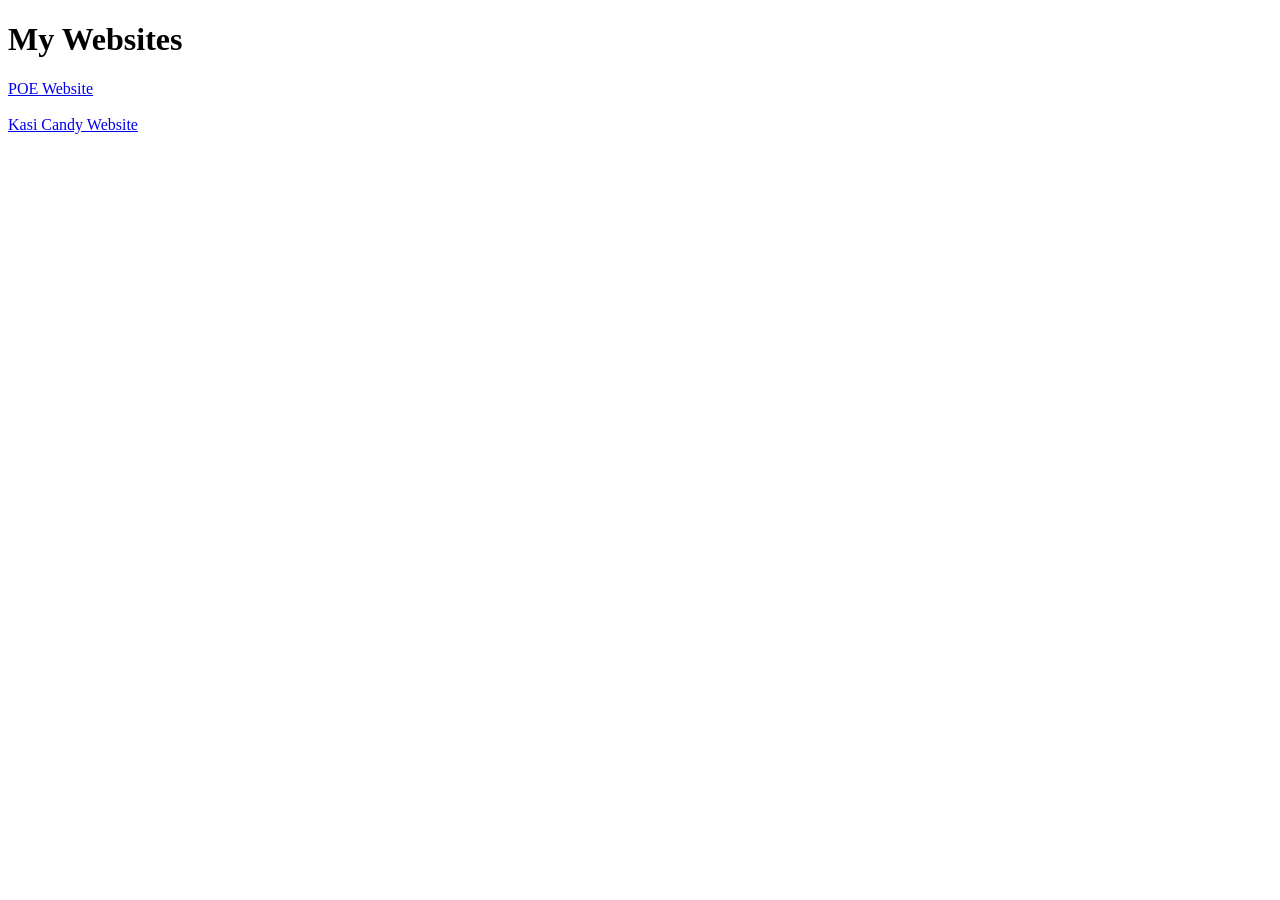
==== index.html @ 34753b2c "Create index.html" ====
<!DOCTYPE html>
<html>
<head>
  <title>My Web Projects</title>
</head>
<body>

<h1>My Websites</h1>

<a href="poe/index.html">POE Website</a>
<br><br>

<a href="kasi-candy/index.html">Kasi Candy Website</a>

</body>
</html>
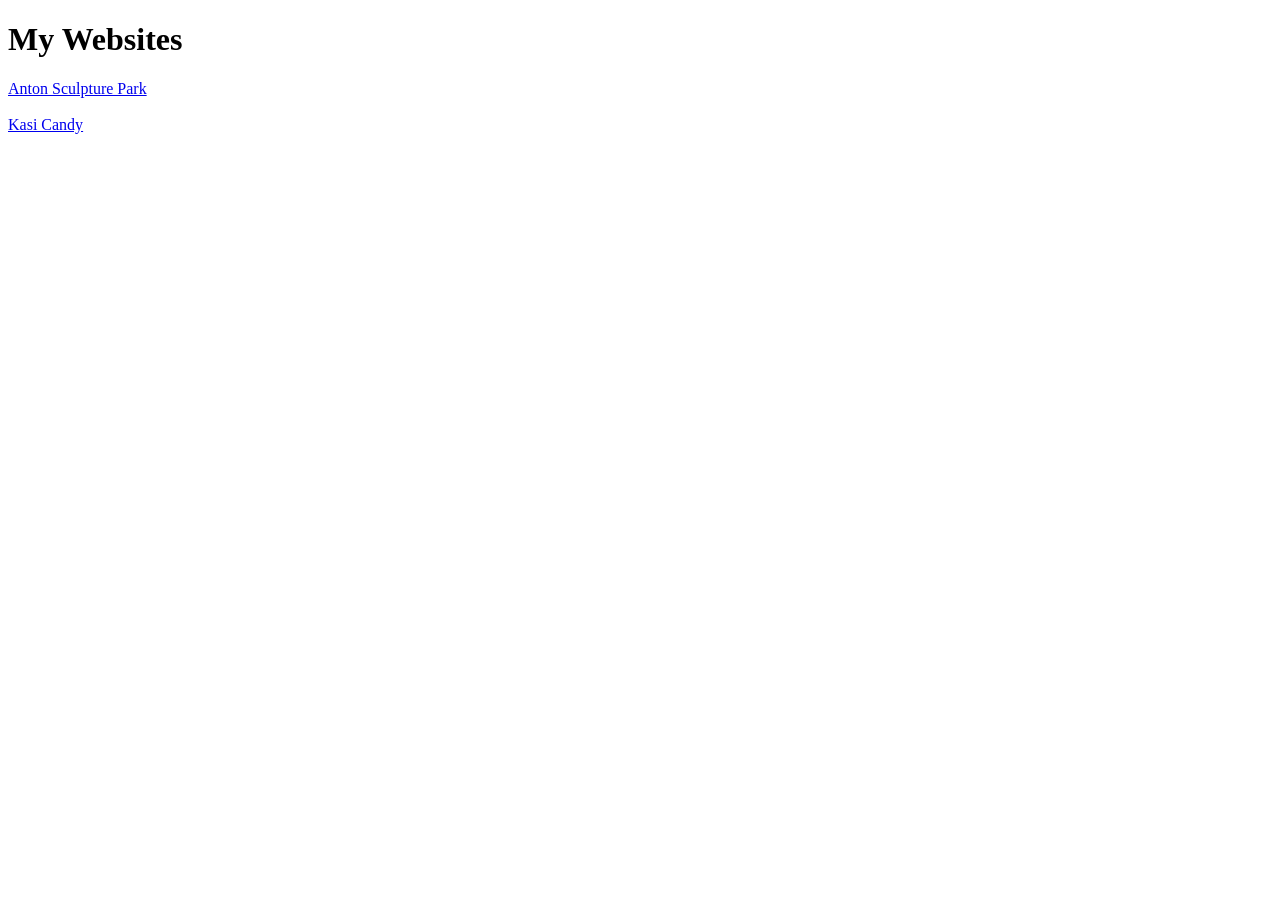
==== commit c962f3dc: "Update index.html" ====
--- a/index.html
+++ b/index.html
@@ -7,10 +7,10 @@
 
 <h1>My Websites</h1>
 
-<a href="poe/index.html">POE Website</a>
+<a href="anton-sculpture-park/index.html">Anton Sculpture Park</a>
 <br><br>
 
-<a href="kasi-candy/index.html">Kasi Candy Website</a>
+<a href="kasi-candy/index.html">Kasi Candy</a>
 
 </body>
 </html>
